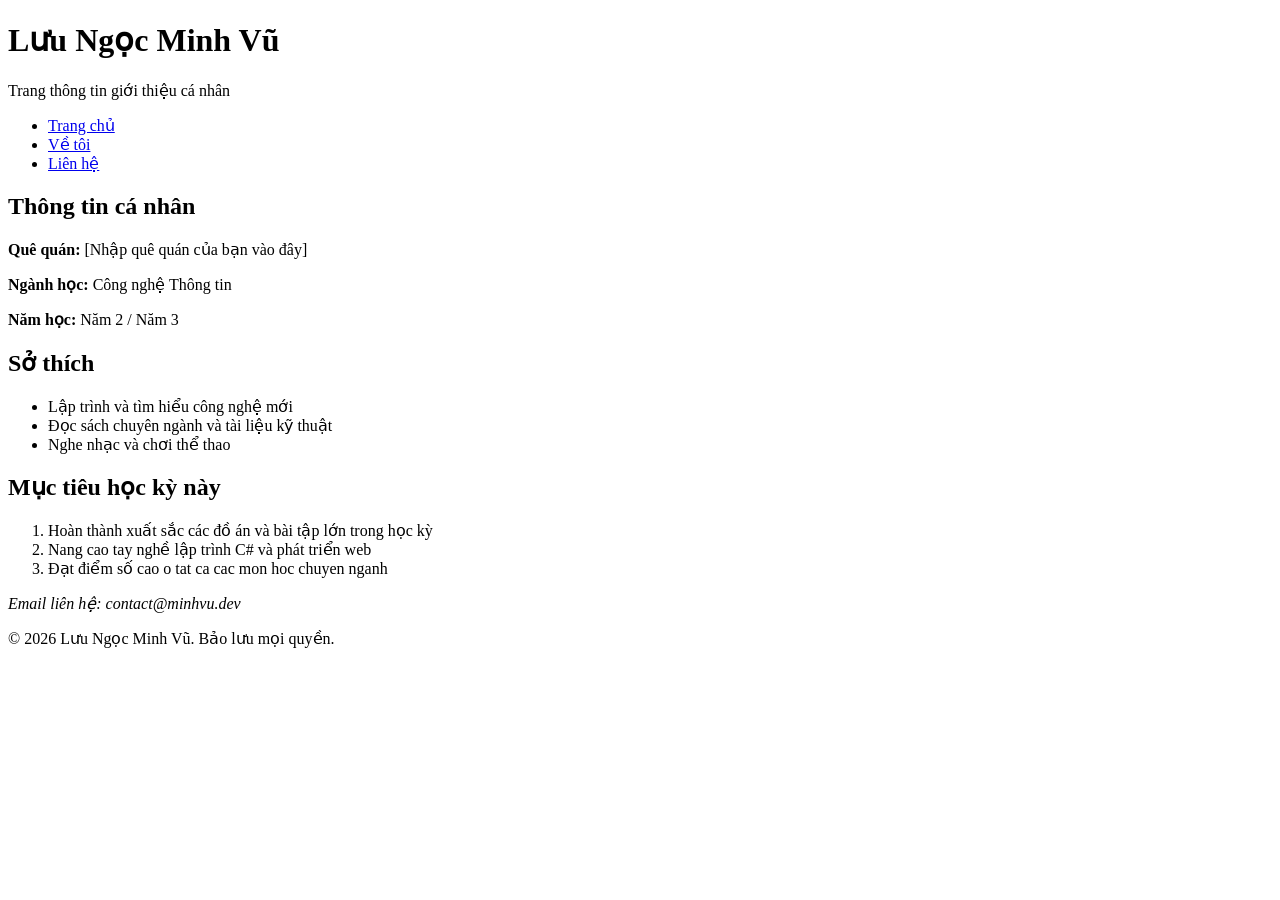
==== okvip/index.html @ 1774f686 "bai1" ====
<!DOCTYPE html>
<html lang="vi">
<head>
    <meta charset="UTF-8">
    <meta name="viewport" content="width=device-width, initial-scale=1.0">
    <title>Lưu Ngọc Minh Vũ – Giới thiệu</title>
    <!-- Kiểm tra lại đường dẫn file CSS xem đã đúng thư mục chưa -->
    <link rel="stylesheet" href="css/style.css">
</head>
<body>

    <!-- 1. Thẻ header bao bọc phần đầu -->
    <header>
        <h1>Lưu Ngọc Minh Vũ</h1>
        <p>Trang thông tin giới thiệu cá nhân</p>
    </header>

    <!-- 2. Thẻ nav chứa 3 link điều hướng để không bị lỗi 404 -->
    <nav>
        <ul>
            <li><a href="index.html">Trang chủ</a></li>
            <li><a href="about.html">Về tôi</a></li>
            <li><a href="contact.html">Liên hệ</a></li>
        </ul>
    </nav>

    <!-- 3. Thẻ main chứa toàn bộ nội dung chính (mỗi trang chỉ có 1 thẻ main duy nhất) -->
    <main>
        <section>
            <h2>Thông tin cá nhân</h2>
            <p><strong>Quê quán:</strong> [Nhập quê quán của bạn vào đây]</p>
            <p><strong>Ngành học:</strong> Công nghệ Thông tin</p>
            <p><strong>Năm học:</strong> Năm 2 / Năm 3</p>
        </section>

        <section>
            <h2>Sở thích</h2>
            <ul>
                <li>Lập trình và tìm hiểu công nghệ mới</li>
                <li>Đọc sách chuyên ngành và tài liệu kỹ thuật</li>
                <li>Nghe nhạc và chơi thể thao</li>
            </ul>
        </section>

        <section>
            <h2>Mục tiêu học kỳ này</h2>
            <ol>
                <li>Hoàn thành xuất sắc các đồ án và bài tập lớn trong học kỳ</li>
                <li>Nang cao tay nghề lập trình C# và phát triển web</li>
                <li>Đạt điểm số cao o tat ca cac mon hoc chuyen nganh</li>
            </ol>
        </section>
    </main>

    <!-- 4. Thẻ footer chứa thông tin bản quyền -->
    <footer>
        <address>Email liên hệ: contact@minhvu.dev</address>
        <p>&copy; 2026 Lưu Ngọc Minh Vũ. Bảo lưu mọi quyền.</p>
    </footer>

</body>
</html>
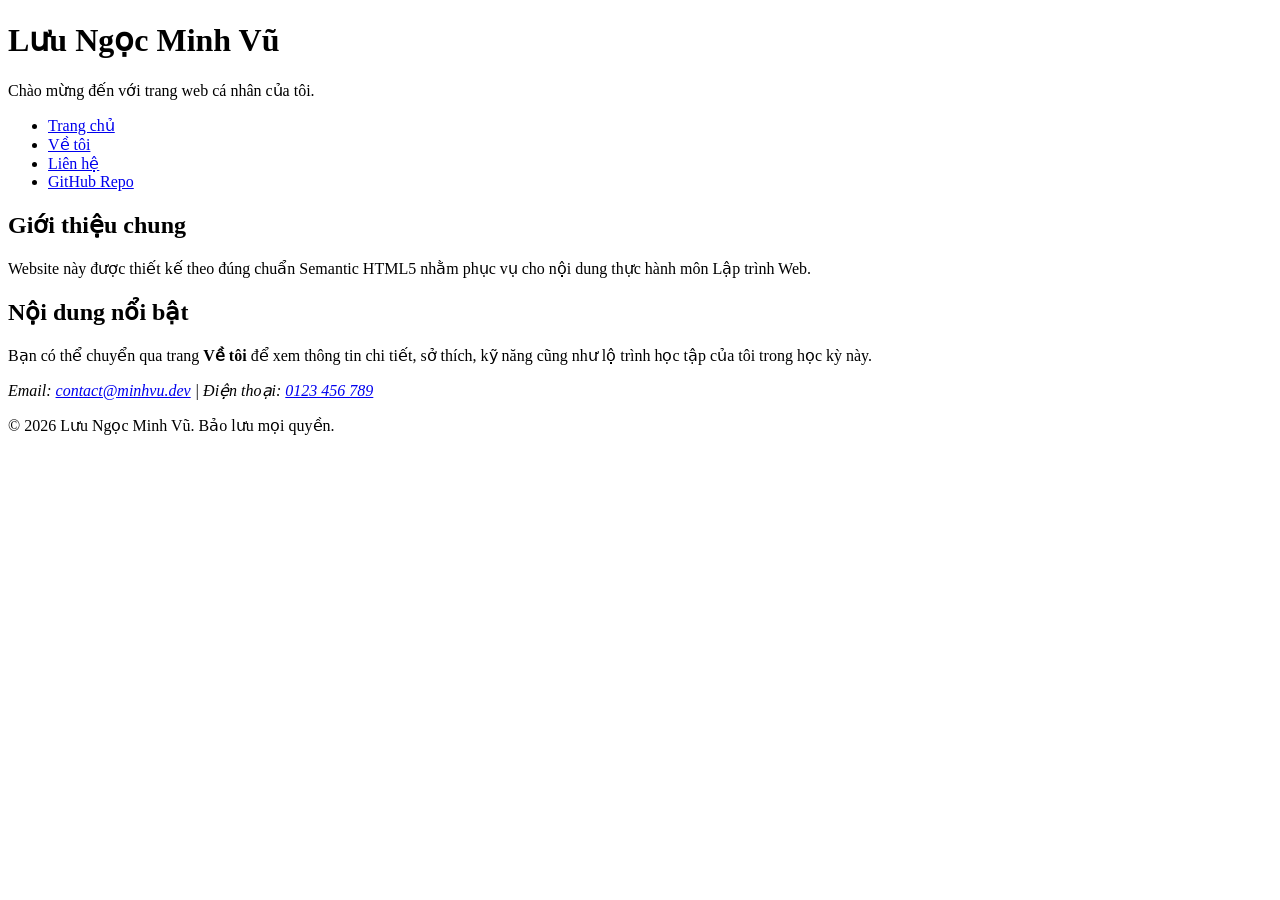
==== commit 681a3467: "bai2" ====
--- a/okvip/index.html
+++ b/okvip/index.html
@@ -3,58 +3,43 @@
 <head>
     <meta charset="UTF-8">
     <meta name="viewport" content="width=device-width, initial-scale=1.0">
-    <title>Lưu Ngọc Minh Vũ – Giới thiệu</title>
-    <!-- Kiểm tra lại đường dẫn file CSS xem đã đúng thư mục chưa -->
+    <title>Lưu Ngọc Minh Vũ – Trang chủ</title>
     <link rel="stylesheet" href="css/style.css">
 </head>
 <body>
 
-    <!-- 1. Thẻ header bao bọc phần đầu -->
     <header>
         <h1>Lưu Ngọc Minh Vũ</h1>
-        <p>Trang thông tin giới thiệu cá nhân</p>
+        <p>Chào mừng đến với trang web cá nhân của tôi.</p>
     </header>
 
-    <!-- 2. Thẻ nav chứa 3 link điều hướng để không bị lỗi 404 -->
     <nav>
         <ul>
             <li><a href="index.html">Trang chủ</a></li>
             <li><a href="about.html">Về tôi</a></li>
             <li><a href="contact.html">Liên hệ</a></li>
+            <!-- Đã cập nhật đúng link GitHub repo của bạn -->
+            <li><a href="https://github.com/vuminh1310/lab1" target="_blank" rel="noopener">GitHub Repo</a></li>
         </ul>
     </nav>
 
-    <!-- 3. Thẻ main chứa toàn bộ nội dung chính (mỗi trang chỉ có 1 thẻ main duy nhất) -->
     <main>
         <section>
-            <h2>Thông tin cá nhân</h2>
-            <p><strong>Quê quán:</strong> [Nhập quê quán của bạn vào đây]</p>
-            <p><strong>Ngành học:</strong> Công nghệ Thông tin</p>
-            <p><strong>Năm học:</strong> Năm 2 / Năm 3</p>
+            <h2>Giới thiệu chung</h2>
+            <p>Website này được thiết kế theo đúng chuẩn Semantic HTML5 nhằm phục vụ cho nội dung thực hành môn Lập trình Web.</p>
         </section>
 
         <section>
-            <h2>Sở thích</h2>
-            <ul>
-                <li>Lập trình và tìm hiểu công nghệ mới</li>
-                <li>Đọc sách chuyên ngành và tài liệu kỹ thuật</li>
-                <li>Nghe nhạc và chơi thể thao</li>
-            </ul>
-        </section>
-
-        <section>
-            <h2>Mục tiêu học kỳ này</h2>
-            <ol>
-                <li>Hoàn thành xuất sắc các đồ án và bài tập lớn trong học kỳ</li>
-                <li>Nang cao tay nghề lập trình C# và phát triển web</li>
-                <li>Đạt điểm số cao o tat ca cac mon hoc chuyen nganh</li>
-            </ol>
+            <h2>Nội dung nổi bật</h2>
+            <p>Bạn có thể chuyển qua trang <strong>Về tôi</strong> để xem thông tin chi tiết, sở thích, kỹ năng cũng như lộ trình học tập của tôi trong học kỳ này.</p>
         </section>
     </main>
 
-    <!-- 4. Thẻ footer chứa thông tin bản quyền -->
     <footer>
-        <address>Email liên hệ: contact@minhvu.dev</address>
+        <address>
+            Email: <a href="mailto:contact@minhvu.dev">contact@minhvu.dev</a> | 
+            Điện thoại: <a href="tel:0123456789">0123 456 789</a>
+        </address>
         <p>&copy; 2026 Lưu Ngọc Minh Vũ. Bảo lưu mọi quyền.</p>
     </footer>
 
